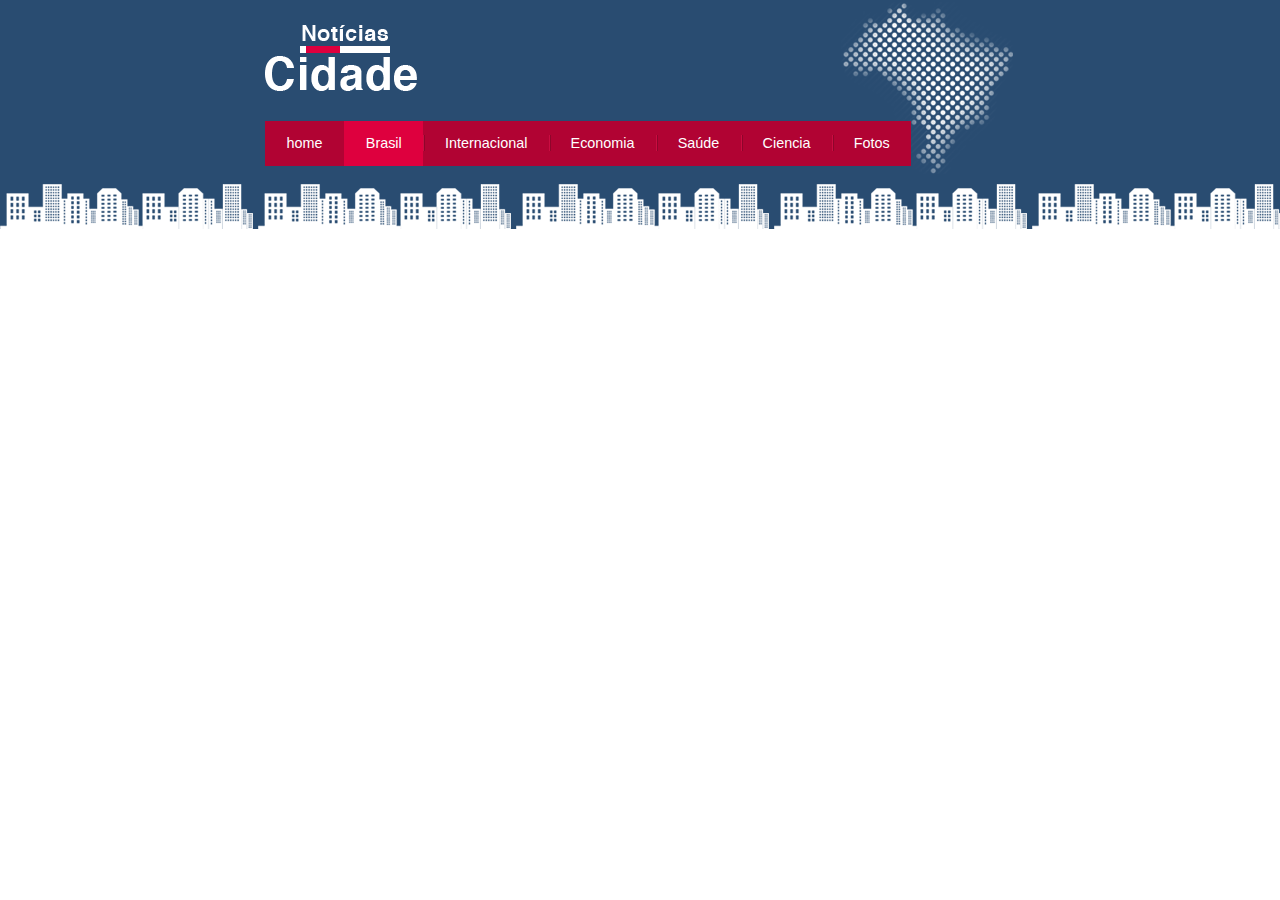
==== brasil.html @ e994b59c "barra do menu superior" ====
<!DOCTYPE html>
<html lang="pt-br">
<head>
	<title>Notícias cidade - Seu site de notícias</title>
	<meta charset="utf-8">

	<!-- estilo customizado -->
	<link rel="stylesheet" type="text/css" href="css/estilo.css">
</head>
<body class="brasil">

	<div id="container">
		<div id="topo">
			<h2 class="logo">Notícias Cidade</h2>
			<ul id="navegacao">
				<li class="primeiro">
					<a id="home" href="index.html">home</a>
				</li>
				<li>
					<a id="brasil" href="brasil.html">Brasil</a></li>
				<li>
					<a id="internacional" href="internacional.html">Internacional</a>
				</li>
				<li>
					<a id="economia" href="economia.html">Economia</a>
				</li>
				<li>
					<a id="saude" href="saude.html">Saúde</a>
				</li>
				<li>
					<a id="ciencia" href="ciencia.html">Ciencia</a>
				</li>
				<li>
					<a id="fotos" href="fotos.html">Fotos</a>
				</li>
			</ul>
		</div>	
	</div>
</body>
</html>
---- css/estilo.css ----
/* Estrutura do site */

*{
	margin: 0;
	padding: 0;
}

body{
	font-family: "Trebuchet MS", Helvetica, sans-serif;
	background: #fff url(../imagens/fundo.png) repeat-x;
}

#container{
	width: 750px;
	margin: 0 auto;

}

#topo{
	height: 150px;
	padding-top: 25px;
	background: url(../imagens/detalhe-topo.png) no-repeat right top;
}

.logo {
	width: 152px;
	height: 66px;
	background: url(../imagens/logo.png) no-repeat top center;
	text-indent: -3000px;
}

/* Barra de navegação*/

ul{
	margin: 0;
	padding: 0;
	list-style: none;
}

#topo ul{
	background: #b10333;
	margin-top: 30px;
	float: left;
}

#topo ul li{
	float: left;
}

#topo ul a{
	font-size: 0.9em;
	display: block;
	padding: 0.5em 1.5em;
	line-height: 2.1em;
	text-decoration: none;
	color: #fff;
	background: url(../imagens/divisor.png) no-repeat left center;
}

#topo ul .primeiro a{
	background: none;
}

#topo ul a:hover{
	color: #69001d;
}

body.home #navegacao a#home,
body.brasil #navegacao a#brasil,
body.internacional #navegacao a#internacional,
body.economia #navegacao a#economia,
body.saude #navegacao a#saude,
body.ciencia #navegacao a#ciencia,
body.fotos #navegacao a#fotos{
	color: #fff;
	background: #de003e;
	cursor: text;
}
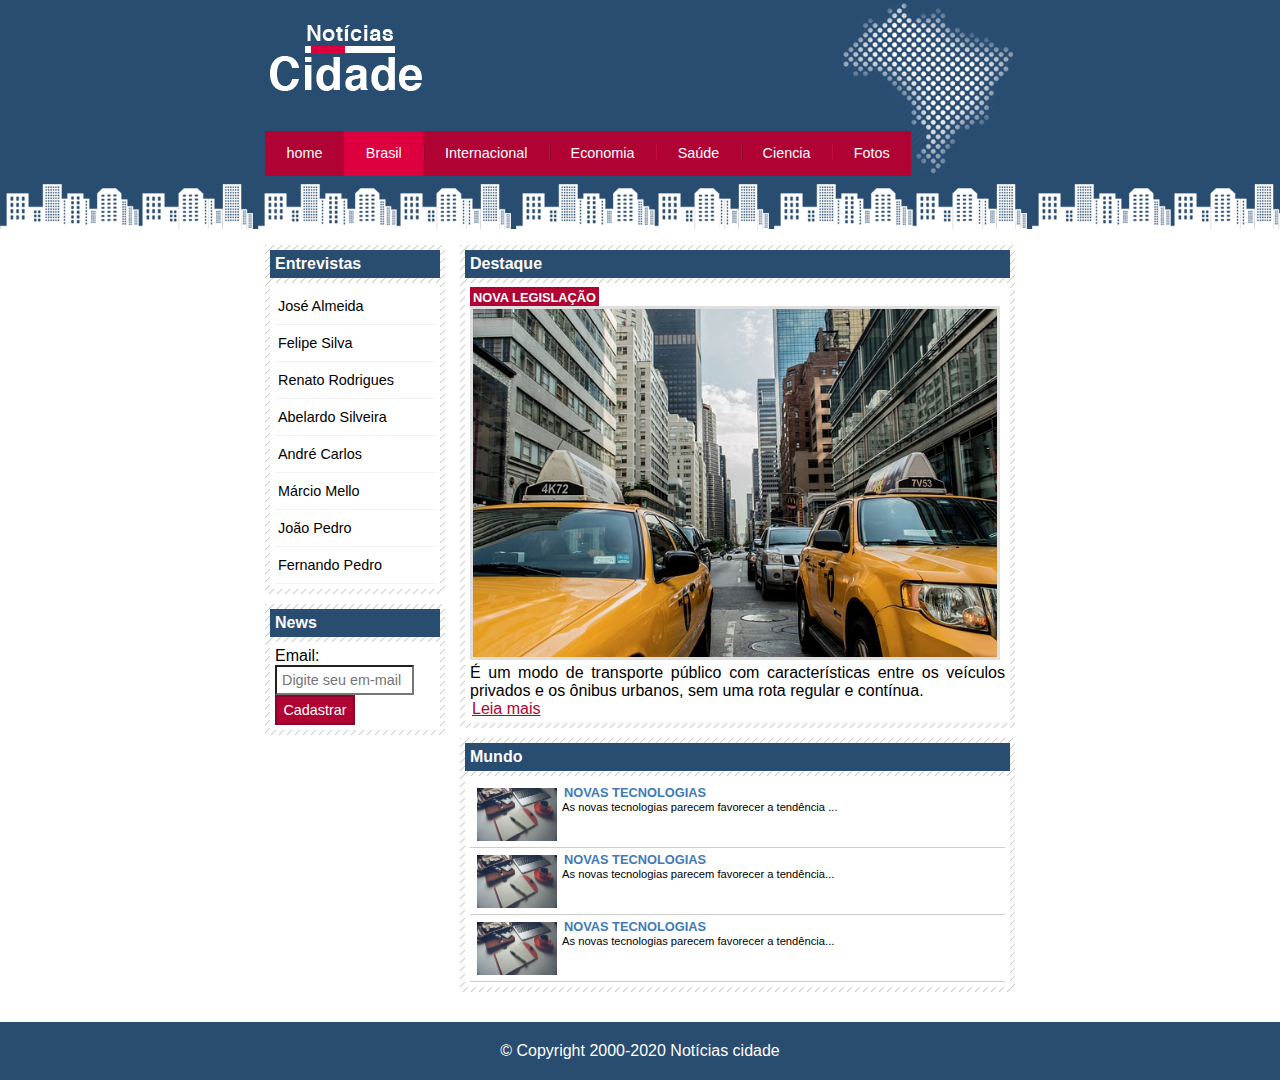
==== commit b4fb58e2: "primeira versão Final do site" ====
--- a/brasil.html
+++ b/brasil.html
@@ -7,9 +7,10 @@
 	<!-- estilo customizado -->
 	<link rel="stylesheet" type="text/css" href="css/estilo.css">
 </head>
-<body class="brasil">
-
+<body id="duas-colunas" class="brasil">
+	<!-- inicio container -->
 	<div id="container">
+		<!-- inicio do topo -->
 		<div id="topo">
 			<h2 class="logo">Notícias Cidade</h2>
 			<ul id="navegacao">
@@ -33,8 +34,106 @@
 				<li>
 					<a id="fotos" href="fotos.html">Fotos</a>
 				</li>
-			</ul>
-		</div>	
-	</div>
+			</ul> 
+		</div> <!-- fim do topo -->	
+
+		<!-- inicio do conteudo -->
+		<div id="conteudo">
+			<!-- inicio do conteudo primario -->
+			<div id="primario">
+				<!-- CAIXA 1 -->
+				<div class="caixa destaque">
+						<h2>Destaque</h2>
+						<div class="caixa-conteudo">
+							<h3>Nova legislação</h3>
+							<img class="imagem-principal" src="imagens/taxi.jpg" width="100%">
+							<p>É um modo de transporte público com características entre os veículos privados e os ônibus urbanos, sem uma rota regular e contínua.</p>
+							<a href="">Leia mais</a>
+						</div>
+				</div><!-- Fim da caixa 1 -->
+
+				<!-- CAIXA 2 -->
+				<div class="caixa">
+						<h2>Mundo</h2>
+						<div class="caixa-conteudo">
+							
+							<ul id="lista-noticias">
+								<li>
+									<a href="">
+										<img src="imagens/tecnologia.jpg" width="80">
+									
+										<h3>Novas Tecnologias</h3>
+										<p>As novas tecnologias parecem favorecer a tendência ...</p>
+									</a>
+								</li>
+								<li>
+									<a href="">
+										<img src="imagens/tecnologia.jpg" width="80">
+									
+										<h3>Novas Tecnologias</h3>
+										<p>As novas tecnologias parecem favorecer a tendência...</p>
+									</a>
+								</li>
+								<li>
+									<a href="">
+										<img src="imagens/tecnologia.jpg" width="80">
+									
+										<h3>Novas Tecnologias</h3>
+										<p>As novas tecnologias parecem favorecer a tendência...</p>
+									</a>
+								</li>
+							</ul>
+						</div>
+				</div> <!--  FIM DA CAIXA 2 -->
+			</div> <!-- fim do conteudo primario -->
+
+			<!-- inicio do conteudo lateral -->
+			<div id="lateral">
+				<div class="conteudo-lateral">
+					
+					<div class="caixa">
+						<h2>Entrevistas</h2>
+						<div class="caixa-conteudo">
+						<ul>
+							<li><a href="">José Almeida</a></li>
+							<li><a href="">Felipe Silva</a></li>
+							<li><a href="">Renato Rodrigues</a></li>
+							<li><a href="">Abelardo Silveira</a></li>
+							<li><a href="">André Carlos</a></li>
+							<li><a href="">Márcio Mello</a></li>
+							<li><a href="">João Pedro</a></li>
+							<li><a href="">Fernando Pedro</a></li>
+						</ul>
+						</div>
+					</div>
+				</div>
+
+				<div class="conteudo-lateral">
+					
+					<div class="caixa">
+						<h2>News</h2>
+						<div class="caixa-conteudo">
+							<form>
+								<div>
+									<label for="email">Email:</label>
+									<input type="text" name="email" id="email" placeholder="Digite seu em-mail">
+								</div>
+								<div>
+									<input class="submit" type="submit" value="Cadastrar">
+								</div>
+							</form>
+						</div>
+					</div>
+				</div>
+			</div> <!-- Final do conteudo lateral -->	
+		</div> <!-- final do conteudo -->
+
+
+	</div> <!-- final do container -->
+
+	<!-- inicio do rodape -->
+	<div id="container-rodape" style="clear: both;"> 
+			<div id="rodape"> &copy; Copyright 2000-2020 Notícias cidade</div>
+		</div> <!-- final do rodape -->
 </body>
 </html>--- a/css/estilo.css
+++ b/css/estilo.css
@@ -29,7 +29,20 @@
 	text-indent: -3000px;
 }
 
+p{
+	text-align: justify;
+}
+
 /* Barra de navegação*/
+
+a:link, a:visited{
+	color: #b10333;
+	padding: 2px;
+}
+
+a:hover{
+	color: #e50040;
+}
 
 ul{
 	margin: 0;
@@ -75,4 +88,165 @@
 	color: #fff;
 	background: #de003e;
 	cursor: text;
+}
+
+/* Configura layout de tres colunas*/
+
+#conteudo{
+	margin-top: 60px;
+	background: #f5f5f5;
+}
+
+#lateral{
+	width: 180px;
+	float: left;
+	margin: 0 0 20px -750px;
+}
+
+#primario{
+	width: 270px;
+	float: left;
+	margin: 0 0 20px 195px;
+}
+
+#uma-coluna #primario{
+	width: 750px;
+	margin: 0 0 20px;
+}
+
+#duas-colunas #primario{
+	width: 555px;
+}
+
+#secundario{
+	width: 270px;
+	float: left;
+	margin: 0 0 20px 15px;
+}
+
+/* Caixa */
+.caixa{
+	margin: 10px 0;
+	padding: 5px;
+	background: #f3f3f3 url(../imagens/fundo-caixa.png);
+}
+
+h2{
+	font-size: 1em;
+	background: #294c71;
+	color: #fff;
+	padding: 5px;
+}
+
+.caixa-conteudo{
+	background: #fff;
+	padding: 5px;
+	margin-top: 5px; 
+}
+
+/* Formatara menus laterais*/
+#lateral ul a{
+	font-size: 0.9em;
+	padding: 3px;
+	display: block;
+	line-height: 30px;
+	color: #000;
+	text-decoration: none;
+	border-bottom: 1px solid #f3f3f3;
+}
+
+#lateral ul a:hover{
+	background: #f9f9f9 url(../imagens/marcador.png) no-repeat left center;
+	padding-left: 20px;
+	color: #a1a1a1;
+}
+
+/*formatando Formularios*/
+
+label{
+	display: block;
+	cursor: pointer;
+}
+
+img.imagem-principal{
+	border: 3px solid #dfdfdf;
+	width: 98%;
+}
+
+/* Formatando cabeçalhos*/
+h3{
+	text-transform: uppercase;
+	display: inline;
+	font-size: 0.8em;
+	padding: 3px;
+}
+
+.destaque h3{
+ background: #b10333;
+ color: #fff;
+}
+
+.entrevista h3{
+ background: #de003c;
+}
+
+/*Formatando lista de notícias*/
+#lista-noticias li{
+	padding: 2px;
+	border-bottom: 1px solid #ccc;
+	height: 62px;
+}
+
+#lista-noticias li a img{
+	float: left;
+	margin: 5px;
+}
+
+#lista-noticias li a{
+	text-decoration: none;
+}
+
+#lista-noticias li a h3{
+	font-size: 0.8em;
+	padding: 0;
+	color: #3e7ab9;
+}
+
+#lista-noticias li a p{
+	font-size: 0.7em;
+	color: #000;
+}
+
+#lista-noticias li:hover{
+	background: #eee;
+	cursor: pointer;
+}
+
+/* Rodape*/
+#container-rodape{
+	background: #294c71;
+	padding: 20px;
+}
+
+input{
+	width: 125px;
+	padding: 5px; 
+	font-size: 0.9em; 
+	background-color: #fff; 
+}
+
+input.submit{
+	width: 80px;
+	color: #fff;
+	background-color: #b10333;
+	border: 2px solid #870529;
+	padding: 5px;
+	cursor: pointer;
+}
+
+#rodape{
+	width: 750px;
+	margin: 0 auto;
+	color: #fff;
+	text-align: center;
 }